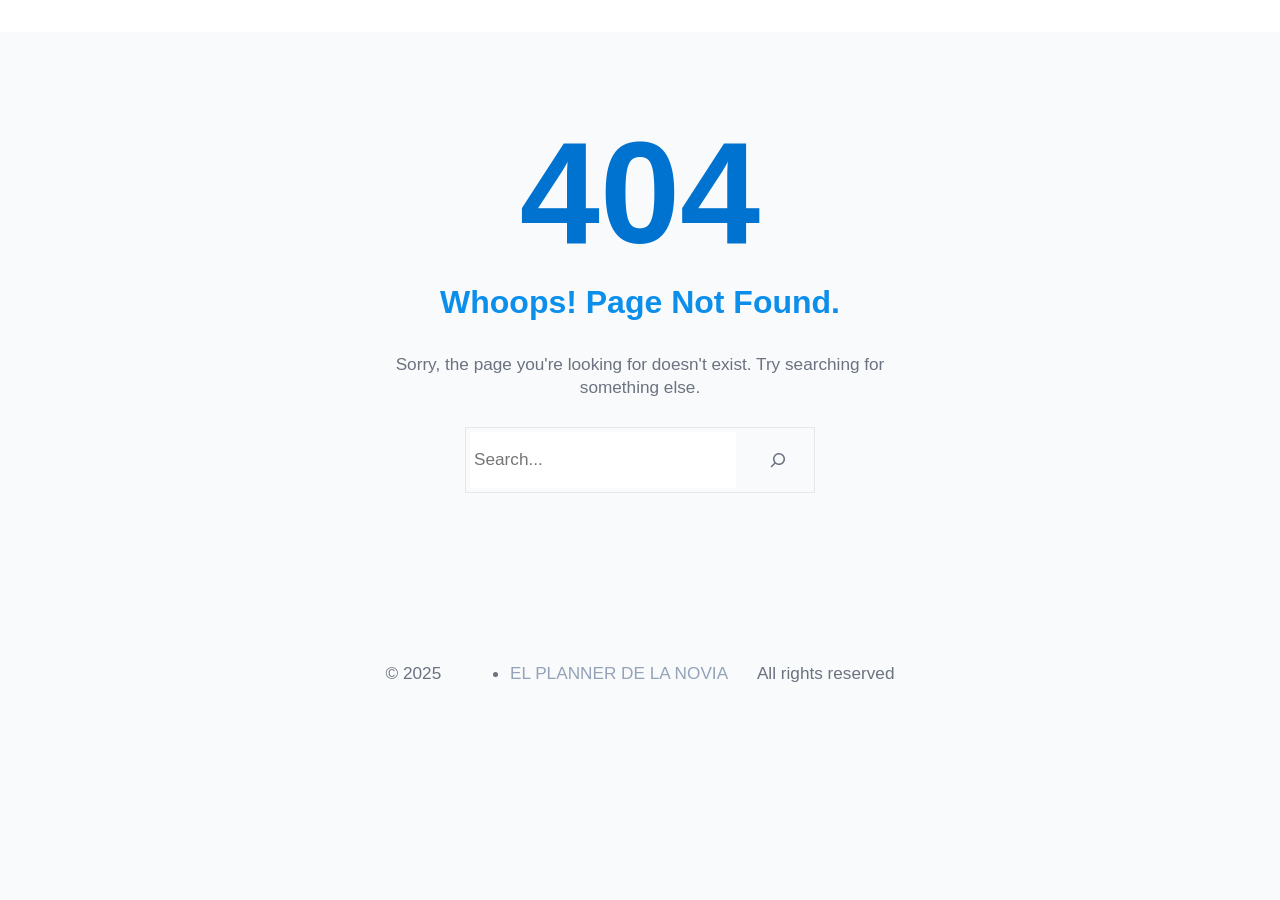
==== static/404/index.html @ 6b1f8899 "Deploy Static Content" ====
<!DOCTYPE html>
<html lang="en-US">
<head>
	<meta charset="UTF-8">
	<meta name="viewport" content="width=device-width, initial-scale=1">
<meta name="robots" content="max-image-preview:large">
	<style>img:is([sizes="auto" i], [sizes^="auto," i]) { contain-intrinsic-size: 3000px 1500px }</style>
	<title>Page not found &#8211; El planner de la novia</title>
<link rel="alternate" type="application/rss+xml" title="El planner de la novia &raquo; Feed" href="/feed/">
<link rel="alternate" type="application/rss+xml" title="El planner de la novia &raquo; Comments Feed" href="/comments/feed/">
<script>
window._wpemojiSettings = {"baseUrl":"https:\/\/s.w.org\/images\/core\/emoji\/15.0.3\/72x72\/","ext":".png","svgUrl":"https:\/\/s.w.org\/images\/core\/emoji\/15.0.3\/svg\/","svgExt":".svg","source":{"concatemoji":"\/wp-includes\/js\/wp-emoji-release.min.js?ver=6.7.2"}};
/*! This file is auto-generated */
!function(i,n){var o,s,e;function c(e){try{var t={supportTests:e,timestamp:(new Date).valueOf()};sessionStorage.setItem(o,JSON.stringify(t))}catch(e){}}function p(e,t,n){e.clearRect(0,0,e.canvas.width,e.canvas.height),e.fillText(t,0,0);var t=new Uint32Array(e.getImageData(0,0,e.canvas.width,e.canvas.height).data),r=(e.clearRect(0,0,e.canvas.width,e.canvas.height),e.fillText(n,0,0),new Uint32Array(e.getImageData(0,0,e.canvas.width,e.canvas.height).data));return t.every(function(e,t){return e===r[t]})}function u(e,t,n){switch(t){case"flag":return n(e,"🏳️‍⚧️","🏳️​⚧️")?!1:!n(e,"🇺🇳","🇺​🇳")&&!n(e,"🏴󠁧󠁢󠁥󠁮󠁧󠁿","🏴​󠁧​󠁢​󠁥​󠁮​󠁧​󠁿");case"emoji":return!n(e,"🐦‍⬛","🐦​⬛")}return!1}function f(e,t,n){var r="undefined"!=typeof WorkerGlobalScope&&self instanceof WorkerGlobalScope?new OffscreenCanvas(300,150):i.createElement("canvas"),a=r.getContext("2d",{willReadFrequently:!0}),o=(a.textBaseline="top",a.font="600 32px Arial",{});return e.forEach(function(e){o[e]=t(a,e,n)}),o}function t(e){var t=i.createElement("script");t.src=e,t.defer=!0,i.head.appendChild(t)}"undefined"!=typeof Promise&&(o="wpEmojiSettingsSupports",s=["flag","emoji"],n.supports={everything:!0,everythingExceptFlag:!0},e=new Promise(function(e){i.addEventListener("DOMContentLoaded",e,{once:!0})}),new Promise(function(t){var n=function(){try{var e=JSON.parse(sessionStorage.getItem(o));if("object"==typeof e&&"number"==typeof e.timestamp&&(new Date).valueOf()<e.timestamp+604800&&"object"==typeof e.supportTests)return e.supportTests}catch(e){}return null}();if(!n){if("undefined"!=typeof Worker&&"undefined"!=typeof OffscreenCanvas&&"undefined"!=typeof URL&&URL.createObjectURL&&"undefined"!=typeof Blob)try{var e="postMessage("+f.toString()+"("+[JSON.stringify(s),u.toString(),p.toString()].join(",")+"));",r=new Blob([e],{type:"text/javascript"}),a=new Worker(URL.createObjectURL(r),{name:"wpTestEmojiSupports"});return void(a.onmessage=function(e){c(n=e.data),a.terminate(),t(n)})}catch(e){}c(n=f(s,u,p))}t(n)}).then(function(e){for(var t in e)n.supports[t]=e[t],n.supports.everything=n.supports.everything&&n.supports[t],"flag"!==t&&(n.supports.everythingExceptFlag=n.supports.everythingExceptFlag&&n.supports[t]);n.supports.everythingExceptFlag=n.supports.everythingExceptFlag&&!n.supports.flag,n.DOMReady=!1,n.readyCallback=function(){n.DOMReady=!0}}).then(function(){return e}).then(function(){var e;n.supports.everything||(n.readyCallback(),(e=n.source||{}).concatemoji?t(e.concatemoji):e.wpemoji&&e.twemoji&&(t(e.twemoji),t(e.wpemoji)))}))}((window,document),window._wpemojiSettings);
</script>
<style id="wp-block-group-inline-css">.wp-block-group{box-sizing:border-box}:where(.wp-block-group.wp-block-group-is-layout-constrained){position:relative}</style>
<style id="wp-block-buttons-inline-css">.wp-block-buttons.is-vertical{flex-direction:column}.wp-block-buttons.is-vertical>.wp-block-button:last-child{margin-bottom:0}.wp-block-buttons>.wp-block-button{display:inline-block;margin:0}.wp-block-buttons.is-content-justification-left{justify-content:flex-start}.wp-block-buttons.is-content-justification-left.is-vertical{align-items:flex-start}.wp-block-buttons.is-content-justification-center{justify-content:center}.wp-block-buttons.is-content-justification-center.is-vertical{align-items:center}.wp-block-buttons.is-content-justification-right{justify-content:flex-end}.wp-block-buttons.is-content-justification-right.is-vertical{align-items:flex-end}.wp-block-buttons.is-content-justification-space-between{justify-content:space-between}.wp-block-buttons.aligncenter{text-align:center}.wp-block-buttons:not(.is-content-justification-space-between,.is-content-justification-right,.is-content-justification-left,.is-content-justification-center) .wp-block-button.aligncenter{margin-left:auto;margin-right:auto;width:100%}.wp-block-buttons[style*=text-decoration] .wp-block-button,.wp-block-buttons[style*=text-decoration] .wp-block-button__link{text-decoration:inherit}.wp-block-buttons.has-custom-font-size .wp-block-button__link{font-size:inherit}.wp-block-button.aligncenter{text-align:center}</style>
<style id="wp-block-columns-inline-css">.wp-block-columns{align-items:normal!important;box-sizing:border-box;display:flex;flex-wrap:wrap!important}@media (min-width:782px){.wp-block-columns{flex-wrap:nowrap!important}}.wp-block-columns.are-vertically-aligned-top{align-items:flex-start}.wp-block-columns.are-vertically-aligned-center{align-items:center}.wp-block-columns.are-vertically-aligned-bottom{align-items:flex-end}@media (max-width:781px){.wp-block-columns:not(.is-not-stacked-on-mobile)>.wp-block-column{flex-basis:100%!important}}@media (min-width:782px){.wp-block-columns:not(.is-not-stacked-on-mobile)>.wp-block-column{flex-basis:0;flex-grow:1}.wp-block-columns:not(.is-not-stacked-on-mobile)>.wp-block-column[style*=flex-basis]{flex-grow:0}}.wp-block-columns.is-not-stacked-on-mobile{flex-wrap:nowrap!important}.wp-block-columns.is-not-stacked-on-mobile>.wp-block-column{flex-basis:0;flex-grow:1}.wp-block-columns.is-not-stacked-on-mobile>.wp-block-column[style*=flex-basis]{flex-grow:0}:where(.wp-block-columns){margin-bottom:1.75em}:where(.wp-block-columns.has-background){padding:1.25em 2.375em}.wp-block-column{flex-grow:1;min-width:0;overflow-wrap:break-word;word-break:break-word}.wp-block-column.is-vertically-aligned-top{align-self:flex-start}.wp-block-column.is-vertically-aligned-center{align-self:center}.wp-block-column.is-vertically-aligned-bottom{align-self:flex-end}.wp-block-column.is-vertically-aligned-stretch{align-self:stretch}.wp-block-column.is-vertically-aligned-bottom,.wp-block-column.is-vertically-aligned-center,.wp-block-column.is-vertically-aligned-top{width:100%}</style>
<style id="wp-block-spacer-inline-css">.wp-block-spacer{clear:both}</style>
<style id="wp-block-paragraph-inline-css">.is-small-text{font-size:.875em}.is-regular-text{font-size:1em}.is-large-text{font-size:2.25em}.is-larger-text{font-size:3em}.has-drop-cap:not(:focus):first-letter{float:left;font-size:8.4em;font-style:normal;font-weight:100;line-height:.68;margin:.05em .1em 0 0;text-transform:uppercase}body.rtl .has-drop-cap:not(:focus):first-letter{float:none;margin-left:.1em}p.has-drop-cap.has-background{overflow:hidden}:root :where(p.has-background){padding:1.25em 2.375em}:where(p.has-text-color:not(.has-link-color)) a{color:inherit}p.has-text-align-left[style*="writing-mode:vertical-lr"],p.has-text-align-right[style*="writing-mode:vertical-rl"]{rotate:180deg}</style>
<style id="wp-block-heading-inline-css">h1.has-background,h2.has-background,h3.has-background,h4.has-background,h5.has-background,h6.has-background{padding:1.25em 2.375em}h1.has-text-align-left[style*=writing-mode]:where([style*=vertical-lr]),h1.has-text-align-right[style*=writing-mode]:where([style*=vertical-rl]),h2.has-text-align-left[style*=writing-mode]:where([style*=vertical-lr]),h2.has-text-align-right[style*=writing-mode]:where([style*=vertical-rl]),h3.has-text-align-left[style*=writing-mode]:where([style*=vertical-lr]),h3.has-text-align-right[style*=writing-mode]:where([style*=vertical-rl]),h4.has-text-align-left[style*=writing-mode]:where([style*=vertical-lr]),h4.has-text-align-right[style*=writing-mode]:where([style*=vertical-rl]),h5.has-text-align-left[style*=writing-mode]:where([style*=vertical-lr]),h5.has-text-align-right[style*=writing-mode]:where([style*=vertical-rl]),h6.has-text-align-left[style*=writing-mode]:where([style*=vertical-lr]),h6.has-text-align-right[style*=writing-mode]:where([style*=vertical-rl]){rotate:180deg}</style>
<style id="wp-block-search-inline-css">.wp-block-search__button{margin-left:10px;word-break:normal}.wp-block-search__button.has-icon{line-height:0}.wp-block-search__button svg{height:1.25em;min-height:24px;min-width:24px;width:1.25em;fill:currentColor;vertical-align:text-bottom}:where(.wp-block-search__button){border:1px solid #ccc;padding:6px 10px}.wp-block-search__inside-wrapper{display:flex;flex:auto;flex-wrap:nowrap;max-width:100%}.wp-block-search__label{width:100%}.wp-block-search__input{appearance:none;border:1px solid #949494;flex-grow:1;margin-left:0;margin-right:0;min-width:3rem;padding:8px;text-decoration:unset!important}.wp-block-search.wp-block-search__button-only .wp-block-search__button{flex-shrink:0;margin-left:0;max-width:100%}.wp-block-search.wp-block-search__button-only .wp-block-search__button[aria-expanded=true]{max-width:calc(100% - 100px)}.wp-block-search.wp-block-search__button-only .wp-block-search__inside-wrapper{min-width:0!important;transition-property:width}.wp-block-search.wp-block-search__button-only .wp-block-search__input{flex-basis:100%;transition-duration:.3s}.wp-block-search.wp-block-search__button-only.wp-block-search__searchfield-hidden,.wp-block-search.wp-block-search__button-only.wp-block-search__searchfield-hidden .wp-block-search__inside-wrapper{overflow:hidden}.wp-block-search.wp-block-search__button-only.wp-block-search__searchfield-hidden .wp-block-search__input{border-left-width:0!important;border-right-width:0!important;flex-basis:0;flex-grow:0;margin:0;min-width:0!important;padding-left:0!important;padding-right:0!important;width:0!important}:where(.wp-block-search__input){font-family:inherit;font-size:inherit;font-style:inherit;font-weight:inherit;letter-spacing:inherit;line-height:inherit;text-transform:inherit}:where(.wp-block-search__button-inside .wp-block-search__inside-wrapper){border:1px solid #949494;box-sizing:border-box;padding:4px}:where(.wp-block-search__button-inside .wp-block-search__inside-wrapper) .wp-block-search__input{border:none;border-radius:0;padding:0 4px}:where(.wp-block-search__button-inside .wp-block-search__inside-wrapper) .wp-block-search__input:focus{outline:none}:where(.wp-block-search__button-inside .wp-block-search__inside-wrapper) :where(.wp-block-search__button){padding:4px 8px}.wp-block-search.aligncenter .wp-block-search__inside-wrapper{margin:auto}.wp-block[data-align=right] .wp-block-search.wp-block-search__button-only .wp-block-search__inside-wrapper{float:right}</style>
<link rel="stylesheet" id="wp-block-navigation-css" href="/wp-includes/blocks/navigation/style.min.css?ver=6.7.2" media="all">
<style id="wp-emoji-styles-inline-css">img.wp-smiley, img.emoji {
		display: inline !important;
		border: none !important;
		box-shadow: none !important;
		height: 1em !important;
		width: 1em !important;
		margin: 0 0.07em !important;
		vertical-align: -0.1em !important;
		background: none !important;
		padding: 0 !important;
	}</style>
<style id="wp-block-library-inline-css">:root{--wp-admin-theme-color:#007cba;--wp-admin-theme-color--rgb:0,124,186;--wp-admin-theme-color-darker-10:#006ba1;--wp-admin-theme-color-darker-10--rgb:0,107,161;--wp-admin-theme-color-darker-20:#005a87;--wp-admin-theme-color-darker-20--rgb:0,90,135;--wp-admin-border-width-focus:2px;--wp-block-synced-color:#7a00df;--wp-block-synced-color--rgb:122,0,223;--wp-bound-block-color:var(--wp-block-synced-color)}@media (min-resolution:192dpi){:root{--wp-admin-border-width-focus:1.5px}}.wp-element-button{cursor:pointer}:root{--wp--preset--font-size--normal:16px;--wp--preset--font-size--huge:42px}:root .has-very-light-gray-background-color{background-color:#eee}:root .has-very-dark-gray-background-color{background-color:#313131}:root .has-very-light-gray-color{color:#eee}:root .has-very-dark-gray-color{color:#313131}:root .has-vivid-green-cyan-to-vivid-cyan-blue-gradient-background{background:linear-gradient(135deg,#00d084,#0693e3)}:root .has-purple-crush-gradient-background{background:linear-gradient(135deg,#34e2e4,#4721fb 50%,#ab1dfe)}:root .has-hazy-dawn-gradient-background{background:linear-gradient(135deg,#faaca8,#dad0ec)}:root .has-subdued-olive-gradient-background{background:linear-gradient(135deg,#fafae1,#67a671)}:root .has-atomic-cream-gradient-background{background:linear-gradient(135deg,#fdd79a,#004a59)}:root .has-nightshade-gradient-background{background:linear-gradient(135deg,#330968,#31cdcf)}:root .has-midnight-gradient-background{background:linear-gradient(135deg,#020381,#2874fc)}.has-regular-font-size{font-size:1em}.has-larger-font-size{font-size:2.625em}.has-normal-font-size{font-size:var(--wp--preset--font-size--normal)}.has-huge-font-size{font-size:var(--wp--preset--font-size--huge)}.has-text-align-center{text-align:center}.has-text-align-left{text-align:left}.has-text-align-right{text-align:right}#end-resizable-editor-section{display:none}.aligncenter{clear:both}.items-justified-left{justify-content:flex-start}.items-justified-center{justify-content:center}.items-justified-right{justify-content:flex-end}.items-justified-space-between{justify-content:space-between}.screen-reader-text{border:0;clip:rect(1px,1px,1px,1px);clip-path:inset(50%);height:1px;margin:-1px;overflow:hidden;padding:0;position:absolute;width:1px;word-wrap:normal!important}.screen-reader-text:focus{background-color:#ddd;clip:auto!important;clip-path:none;color:#444;display:block;font-size:1em;height:auto;left:5px;line-height:normal;padding:15px 23px 14px;text-decoration:none;top:5px;width:auto;z-index:100000}html :where(.has-border-color){border-style:solid}html :where([style*=border-top-color]){border-top-style:solid}html :where([style*=border-right-color]){border-right-style:solid}html :where([style*=border-bottom-color]){border-bottom-style:solid}html :where([style*=border-left-color]){border-left-style:solid}html :where([style*=border-width]){border-style:solid}html :where([style*=border-top-width]){border-top-style:solid}html :where([style*=border-right-width]){border-right-style:solid}html :where([style*=border-bottom-width]){border-bottom-style:solid}html :where([style*=border-left-width]){border-left-style:solid}html :where(img[class*=wp-image-]){height:auto;max-width:100%}:where(figure){margin:0 0 1em}html :where(.is-position-sticky){--wp-admin--admin-bar--position-offset:var(--wp-admin--admin-bar--height,0px)}@media screen and (max-width:600px){html :where(.is-position-sticky){--wp-admin--admin-bar--position-offset:0px}}</style>
<style id="global-styles-inline-css">:root{--wp--preset--aspect-ratio--square: 1;--wp--preset--aspect-ratio--4-3: 4/3;--wp--preset--aspect-ratio--3-4: 3/4;--wp--preset--aspect-ratio--3-2: 3/2;--wp--preset--aspect-ratio--2-3: 2/3;--wp--preset--aspect-ratio--16-9: 16/9;--wp--preset--aspect-ratio--9-16: 9/16;--wp--preset--color--black: #000000;--wp--preset--color--cyan-bluish-gray: #abb8c3;--wp--preset--color--white: #ffffff;--wp--preset--color--pale-pink: #f78da7;--wp--preset--color--vivid-red: #cf2e2e;--wp--preset--color--luminous-vivid-orange: #ff6900;--wp--preset--color--luminous-vivid-amber: #fcb900;--wp--preset--color--light-green-cyan: #7bdcb5;--wp--preset--color--vivid-green-cyan: #00d084;--wp--preset--color--pale-cyan-blue: #8ed1fc;--wp--preset--color--vivid-cyan-blue: #0693e3;--wp--preset--color--vivid-purple: #9b51e0;--wp--preset--color--primary: #0073D1;--wp--preset--color--main: #030712;--wp--preset--color--secondary: #6b7280;--wp--preset--color--tertiary: #e5e7eb;--wp--preset--color--dark-gray: #1f2937;--wp--preset--color--medium-gray: #94A3B8;--wp--preset--color--light-gray: #f9fafb;--wp--preset--color--light-primary: #0C8EEB;--wp--preset--color--dark-primary: #0157A3;--wp--preset--color--base: #fff;--wp--preset--color--transparent: transparent;--wp--preset--color--current: currentcolor;--wp--preset--color--inherit: inherit;--wp--preset--gradient--vivid-cyan-blue-to-vivid-purple: linear-gradient(135deg,rgba(6,147,227,1) 0%,rgb(155,81,224) 100%);--wp--preset--gradient--light-green-cyan-to-vivid-green-cyan: linear-gradient(135deg,rgb(122,220,180) 0%,rgb(0,208,130) 100%);--wp--preset--gradient--luminous-vivid-amber-to-luminous-vivid-orange: linear-gradient(135deg,rgba(252,185,0,1) 0%,rgba(255,105,0,1) 100%);--wp--preset--gradient--luminous-vivid-orange-to-vivid-red: linear-gradient(135deg,rgba(255,105,0,1) 0%,rgb(207,46,46) 100%);--wp--preset--gradient--very-light-gray-to-cyan-bluish-gray: linear-gradient(135deg,rgb(238,238,238) 0%,rgb(169,184,195) 100%);--wp--preset--gradient--cool-to-warm-spectrum: linear-gradient(135deg,rgb(74,234,220) 0%,rgb(151,120,209) 20%,rgb(207,42,186) 40%,rgb(238,44,130) 60%,rgb(251,105,98) 80%,rgb(254,248,76) 100%);--wp--preset--gradient--blush-light-purple: linear-gradient(135deg,rgb(255,206,236) 0%,rgb(152,150,240) 100%);--wp--preset--gradient--blush-bordeaux: linear-gradient(135deg,rgb(254,205,165) 0%,rgb(254,45,45) 50%,rgb(107,0,62) 100%);--wp--preset--gradient--luminous-dusk: linear-gradient(135deg,rgb(255,203,112) 0%,rgb(199,81,192) 50%,rgb(65,88,208) 100%);--wp--preset--gradient--pale-ocean: linear-gradient(135deg,rgb(255,245,203) 0%,rgb(182,227,212) 50%,rgb(51,167,181) 100%);--wp--preset--gradient--electric-grass: linear-gradient(135deg,rgb(202,248,128) 0%,rgb(113,206,126) 100%);--wp--preset--gradient--midnight: linear-gradient(135deg,rgb(2,3,129) 0%,rgb(40,116,252) 100%);--wp--preset--gradient--gradient-1: linear-gradient(to right, #ff7e5f, #feb47b);--wp--preset--gradient--gradient-2: linear-gradient(to right, #ff00cc, #333399);--wp--preset--gradient--gradient-3: linear-gradient(to right, #ef32d9, #89fffd);--wp--preset--gradient--gradient-4: linear-gradient(to right, #000428, #004e92);--wp--preset--gradient--gradient-5: linear-gradient(to right, #42275a, #734b6d);--wp--preset--gradient--gradient-6: linear-gradient(to right, #141e30, #243b55);--wp--preset--gradient--gradient-7: linear-gradient(to right, #2c3e50, #4ca1af);--wp--preset--gradient--gradient-8: linear-gradient(to right, #00d2ff, #928dab);--wp--preset--gradient--gradient-9: linear-gradient(to right, #ff5f6d, #ffc371);--wp--preset--gradient--gradient-10: linear-gradient(to right, #000000, #434343);--wp--preset--font-size--small: clamp(0.875rem, 0.875rem + ((1vw - 0.2rem) * 0.031), 0.9rem);--wp--preset--font-size--medium: clamp(1rem, 1rem + ((1vw - 0.2rem) * 0.125), 1.1rem);--wp--preset--font-size--large: clamp(1.125rem, 1.125rem + ((1vw - 0.2rem) * 0.094), 1.2rem);--wp--preset--font-size--x-large: clamp(1.25rem, 1.25rem + ((1vw - 0.2rem) * 0.063), 1.3rem);--wp--preset--font-size--x-small: clamp(0.75rem, 0.75rem + ((1vw - 0.2rem) * 0.063), 0.8rem);--wp--preset--font-size--2-x-large: clamp(1.5rem, 1.5rem + ((1vw - 0.2rem) * 0.375), 1.8rem);--wp--preset--font-size--3-x-large: clamp(1.875rem, 1.875rem + ((1vw - 0.2rem) * 0.031), 1.9rem);--wp--preset--font-size--4-x-large: clamp(2.25rem, 2.25rem + ((1vw - 0.2rem) * 0.188), 2.4rem);--wp--preset--font-family--inter: Inter, sans-serif;--wp--preset--font-family--bricolage: Bricolage Grotesque, sans-serif;--wp--preset--font-family--space-grotesk: Space Grotesk, sans-serif;--wp--preset--font-family--lora: Lora, sans-serif;--wp--preset--spacing--20: 0.44rem;--wp--preset--spacing--30: 0.67rem;--wp--preset--spacing--40: 1rem;--wp--preset--spacing--50: 1.5rem;--wp--preset--spacing--60: 2.25rem;--wp--preset--spacing--70: 3.38rem;--wp--preset--spacing--80: 5.06rem;--wp--preset--spacing--x-small: clamp(0.25rem, 1.5vw, .4rem);--wp--preset--spacing--small: clamp(.5rem, 2.5vw, 1rem);--wp--preset--spacing--medium: clamp(1.4rem, 3vw, 1.8rem);--wp--preset--spacing--large: clamp(1.8rem, 5vw, 3rem);--wp--preset--spacing--x-large: clamp(3rem, 7vw, 5rem);--wp--preset--spacing--2-x-large: clamp(4rem, 9vw, 7rem);--wp--preset--spacing--3-x-large: clamp(5rem, 12vw, 9rem);--wp--preset--spacing--4-x-large: clamp(6rem, 14vw, 13rem);--wp--preset--spacing--5-x-large: clamp(7rem, 17vw, 15rem);--wp--preset--shadow--natural: 6px 6px 9px rgba(0, 0, 0, 0.2);--wp--preset--shadow--deep: 12px 12px 50px rgba(0, 0, 0, 0.4);--wp--preset--shadow--sharp: 6px 6px 0px rgba(0, 0, 0, 0.2);--wp--preset--shadow--outlined: 6px 6px 0px -3px rgba(255, 255, 255, 1), 6px 6px rgba(0, 0, 0, 1);--wp--preset--shadow--crisp: 6px 6px 0px rgba(0, 0, 0, 1);--wp--preset--shadow--none: none;--wp--preset--shadow--sm: 0 1px 2px 0 rgb(0 0 0 / 0.05);--wp--preset--shadow--md: 0 1px 3px 0 rgb(0 0 0 / 0.1), 0 1px 2px -1px rgb(0 0 0 / 0.1);--wp--preset--shadow--lg: 0 4px 6px -1px rgb(0 0 0 / 0.1), 0 2px 4px -2px rgb(0 0 0 / 0.1);--wp--preset--shadow--xl: 0 10px 15px -3px rgb(0 0 0 / 0.1), 0 4px 6px -4px rgb(0 0 0 / 0.1);--wp--preset--shadow--xxl: 0 20px 25px -5px rgb(0 0 0 / 0.1), 0 8px 10px -6px rgb(0 0 0 / 0.1);--wp--custom--font-family--body: var(--wp--preset--font-family--inter);--wp--custom--font-weight--black: 900;--wp--custom--font-weight--extra-bold: 800;--wp--custom--font-weight--bold: 700;--wp--custom--font-weight--semi-bold: 600;--wp--custom--font-weight--medium: 500;--wp--custom--font-weight--regular: 400;--wp--custom--font-weight--light: 300;--wp--custom--font-weight--extra-light: 200;--wp--custom--font-weight--thin: 100;--wp--custom--line-height--initial: 1;--wp--custom--line-height--xx-small: 1.2;--wp--custom--line-height--x-small: 1.3;--wp--custom--line-height--small: 1.4;--wp--custom--line-height--medium: 1.45;--wp--custom--line-height--large: 1.6;--wp--custom--border-radius--small: 0.25rem;--wp--custom--border-radius--medium: 0.375rem;--wp--custom--border-radius--large: 0.5rem;--wp--custom--border-radius--x-large: 0.75rem;--wp--custom--border-radius--xx-large: 1rem;--wp--custom--border-radius--full: 999px;}:root { --wp--style--global--content-size: min(calc(100dvw - 3rem), 760px);--wp--style--global--wide-size: min(calc(100dvw - 3rem), 1200px); }:where(body) { margin: 0; }.wp-site-blocks { padding-top: var(--wp--style--root--padding-top); padding-bottom: var(--wp--style--root--padding-bottom); }.has-global-padding { padding-right: var(--wp--style--root--padding-right); padding-left: var(--wp--style--root--padding-left); }.has-global-padding > .alignfull { margin-right: calc(var(--wp--style--root--padding-right) * -1); margin-left: calc(var(--wp--style--root--padding-left) * -1); }.has-global-padding :where(:not(.alignfull.is-layout-flow) > .has-global-padding:not(.wp-block-block, .alignfull)) { padding-right: 0; padding-left: 0; }.has-global-padding :where(:not(.alignfull.is-layout-flow) > .has-global-padding:not(.wp-block-block, .alignfull)) > .alignfull { margin-left: 0; margin-right: 0; }.wp-site-blocks > .alignleft { float: left; margin-right: 2em; }.wp-site-blocks > .alignright { float: right; margin-left: 2em; }.wp-site-blocks > .aligncenter { justify-content: center; margin-left: auto; margin-right: auto; }:where(.wp-site-blocks) > * { margin-block-start: 1.1rem; margin-block-end: 0; }:where(.wp-site-blocks) > :first-child { margin-block-start: 0; }:where(.wp-site-blocks) > :last-child { margin-block-end: 0; }:root { --wp--style--block-gap: 1.1rem; }:root :where(.is-layout-flow) > :first-child{margin-block-start: 0;}:root :where(.is-layout-flow) > :last-child{margin-block-end: 0;}:root :where(.is-layout-flow) > *{margin-block-start: 1.1rem;margin-block-end: 0;}:root :where(.is-layout-constrained) > :first-child{margin-block-start: 0;}:root :where(.is-layout-constrained) > :last-child{margin-block-end: 0;}:root :where(.is-layout-constrained) > *{margin-block-start: 1.1rem;margin-block-end: 0;}:root :where(.is-layout-flex){gap: 1.1rem;}:root :where(.is-layout-grid){gap: 1.1rem;}.is-layout-flow > .alignleft{float: left;margin-inline-start: 0;margin-inline-end: 2em;}.is-layout-flow > .alignright{float: right;margin-inline-start: 2em;margin-inline-end: 0;}.is-layout-flow > .aligncenter{margin-left: auto !important;margin-right: auto !important;}.is-layout-constrained > .alignleft{float: left;margin-inline-start: 0;margin-inline-end: 2em;}.is-layout-constrained > .alignright{float: right;margin-inline-start: 2em;margin-inline-end: 0;}.is-layout-constrained > .aligncenter{margin-left: auto !important;margin-right: auto !important;}.is-layout-constrained > :where(:not(.alignleft):not(.alignright):not(.alignfull)){max-width: var(--wp--style--global--content-size);margin-left: auto !important;margin-right: auto !important;}.is-layout-constrained > .alignwide{max-width: var(--wp--style--global--wide-size);}body .is-layout-flex{display: flex;}.is-layout-flex{flex-wrap: wrap;align-items: center;}.is-layout-flex > :is(*, div){margin: 0;}body .is-layout-grid{display: grid;}.is-layout-grid > :is(*, div){margin: 0;}body{background-color: var(--wp--preset--color--light-gray);color: var(--wp--preset--color--secondary);font-family: var(--wp--preset--font-family--inter);font-size: var(--wp--preset--font-size--medium);font-style: normal;font-weight: 300;line-height: 1.2;--wp--style--root--padding-top: 0px;--wp--style--root--padding-right: 0px;--wp--style--root--padding-bottom: 0px;--wp--style--root--padding-left: 0px;}a:where(:not(.wp-element-button)){color: var(--wp--preset--color--medium-gray);text-decoration: underline;}:root :where(a:where(:not(.wp-element-button)):hover){color: var(--wp--preset--color--primary);text-decoration: none;}:root :where(a:where(:not(.wp-element-button)):focus){color: var(--wp--preset--color--primary);}h1, h2, h3, h4, h5, h6{color: #0C8EEB;font-family: var(--wp--preset--font-family--inter);font-weight: var(--wp--custom--font-weight--medium);line-height: var(--wp--custom--line-height--small);}h1{font-size: var(--wp--preset--font-size--4-x-large);font-weight: var(--wp--custom--font-weight--semi-bold);}h2{font-size: var(--wp--preset--font-size--3-x-large);font-weight: var(--wp--custom--font-weight--semi-bold);}h3{font-size: var(--wp--preset--font-size--2-x-large);font-weight: var(--wp--custom--font-weight--medium);}h4{font-size: var(--wp--preset--font-size--x-large);}h5{font-size: var(--wp--preset--font-size--large);}h6{font-size: var(--wp--preset--font-size--medium);}:root :where(.wp-element-button, .wp-block-button__link){background-color: #d2d90d;border-radius: var(--wp--custom--border-radius--full);border-width: 0;color: #ee0b0b;font-family: inherit;font-size: inherit;font-weight: var(--wp--custom--font-weight--regular);line-height: inherit;padding-top: 1rem;;padding-right: 1.25rem;padding-bottom: 1rem;;padding-left: 1.25rem;text-decoration: none;}:root :where(.wp-element-button:hover, .wp-block-button__link:hover){background-color: var(--wp--preset--color--dark-primary);color: var(--wp--preset--color--base);}:root :where(.wp-element-button:focus, .wp-block-button__link:focus){outline-color: var(--wp--preset--color--light-primary);outline-offset: -3px;outline-style: solid;outline-width: 3px;}.has-black-color{color: var(--wp--preset--color--black) !important;}.has-cyan-bluish-gray-color{color: var(--wp--preset--color--cyan-bluish-gray) !important;}.has-white-color{color: var(--wp--preset--color--white) !important;}.has-pale-pink-color{color: var(--wp--preset--color--pale-pink) !important;}.has-vivid-red-color{color: var(--wp--preset--color--vivid-red) !important;}.has-luminous-vivid-orange-color{color: var(--wp--preset--color--luminous-vivid-orange) !important;}.has-luminous-vivid-amber-color{color: var(--wp--preset--color--luminous-vivid-amber) !important;}.has-light-green-cyan-color{color: var(--wp--preset--color--light-green-cyan) !important;}.has-vivid-green-cyan-color{color: var(--wp--preset--color--vivid-green-cyan) !important;}.has-pale-cyan-blue-color{color: var(--wp--preset--color--pale-cyan-blue) !important;}.has-vivid-cyan-blue-color{color: var(--wp--preset--color--vivid-cyan-blue) !important;}.has-vivid-purple-color{color: var(--wp--preset--color--vivid-purple) !important;}.has-primary-color{color: var(--wp--preset--color--primary) !important;}.has-main-color{color: var(--wp--preset--color--main) !important;}.has-secondary-color{color: var(--wp--preset--color--secondary) !important;}.has-tertiary-color{color: var(--wp--preset--color--tertiary) !important;}.has-dark-gray-color{color: var(--wp--preset--color--dark-gray) !important;}.has-medium-gray-color{color: var(--wp--preset--color--medium-gray) !important;}.has-light-gray-color{color: var(--wp--preset--color--light-gray) !important;}.has-light-primary-color{color: var(--wp--preset--color--light-primary) !important;}.has-dark-primary-color{color: var(--wp--preset--color--dark-primary) !important;}.has-base-color{color: var(--wp--preset--color--base) !important;}.has-transparent-color{color: var(--wp--preset--color--transparent) !important;}.has-current-color{color: var(--wp--preset--color--current) !important;}.has-inherit-color{color: var(--wp--preset--color--inherit) !important;}.has-black-background-color{background-color: var(--wp--preset--color--black) !important;}.has-cyan-bluish-gray-background-color{background-color: var(--wp--preset--color--cyan-bluish-gray) !important;}.has-white-background-color{background-color: var(--wp--preset--color--white) !important;}.has-pale-pink-background-color{background-color: var(--wp--preset--color--pale-pink) !important;}.has-vivid-red-background-color{background-color: var(--wp--preset--color--vivid-red) !important;}.has-luminous-vivid-orange-background-color{background-color: var(--wp--preset--color--luminous-vivid-orange) !important;}.has-luminous-vivid-amber-background-color{background-color: var(--wp--preset--color--luminous-vivid-amber) !important;}.has-light-green-cyan-background-color{background-color: var(--wp--preset--color--light-green-cyan) !important;}.has-vivid-green-cyan-background-color{background-color: var(--wp--preset--color--vivid-green-cyan) !important;}.has-pale-cyan-blue-background-color{background-color: var(--wp--preset--color--pale-cyan-blue) !important;}.has-vivid-cyan-blue-background-color{background-color: var(--wp--preset--color--vivid-cyan-blue) !important;}.has-vivid-purple-background-color{background-color: var(--wp--preset--color--vivid-purple) !important;}.has-primary-background-color{background-color: var(--wp--preset--color--primary) !important;}.has-main-background-color{background-color: var(--wp--preset--color--main) !important;}.has-secondary-background-color{background-color: var(--wp--preset--color--secondary) !important;}.has-tertiary-background-color{background-color: var(--wp--preset--color--tertiary) !important;}.has-dark-gray-background-color{background-color: var(--wp--preset--color--dark-gray) !important;}.has-medium-gray-background-color{background-color: var(--wp--preset--color--medium-gray) !important;}.has-light-gray-background-color{background-color: var(--wp--preset--color--light-gray) !important;}.has-light-primary-background-color{background-color: var(--wp--preset--color--light-primary) !important;}.has-dark-primary-background-color{background-color: var(--wp--preset--color--dark-primary) !important;}.has-base-background-color{background-color: var(--wp--preset--color--base) !important;}.has-transparent-background-color{background-color: var(--wp--preset--color--transparent) !important;}.has-current-background-color{background-color: var(--wp--preset--color--current) !important;}.has-inherit-background-color{background-color: var(--wp--preset--color--inherit) !important;}.has-black-border-color{border-color: var(--wp--preset--color--black) !important;}.has-cyan-bluish-gray-border-color{border-color: var(--wp--preset--color--cyan-bluish-gray) !important;}.has-white-border-color{border-color: var(--wp--preset--color--white) !important;}.has-pale-pink-border-color{border-color: var(--wp--preset--color--pale-pink) !important;}.has-vivid-red-border-color{border-color: var(--wp--preset--color--vivid-red) !important;}.has-luminous-vivid-orange-border-color{border-color: var(--wp--preset--color--luminous-vivid-orange) !important;}.has-luminous-vivid-amber-border-color{border-color: var(--wp--preset--color--luminous-vivid-amber) !important;}.has-light-green-cyan-border-color{border-color: var(--wp--preset--color--light-green-cyan) !important;}.has-vivid-green-cyan-border-color{border-color: var(--wp--preset--color--vivid-green-cyan) !important;}.has-pale-cyan-blue-border-color{border-color: var(--wp--preset--color--pale-cyan-blue) !important;}.has-vivid-cyan-blue-border-color{border-color: var(--wp--preset--color--vivid-cyan-blue) !important;}.has-vivid-purple-border-color{border-color: var(--wp--preset--color--vivid-purple) !important;}.has-primary-border-color{border-color: var(--wp--preset--color--primary) !important;}.has-main-border-color{border-color: var(--wp--preset--color--main) !important;}.has-secondary-border-color{border-color: var(--wp--preset--color--secondary) !important;}.has-tertiary-border-color{border-color: var(--wp--preset--color--tertiary) !important;}.has-dark-gray-border-color{border-color: var(--wp--preset--color--dark-gray) !important;}.has-medium-gray-border-color{border-color: var(--wp--preset--color--medium-gray) !important;}.has-light-gray-border-color{border-color: var(--wp--preset--color--light-gray) !important;}.has-light-primary-border-color{border-color: var(--wp--preset--color--light-primary) !important;}.has-dark-primary-border-color{border-color: var(--wp--preset--color--dark-primary) !important;}.has-base-border-color{border-color: var(--wp--preset--color--base) !important;}.has-transparent-border-color{border-color: var(--wp--preset--color--transparent) !important;}.has-current-border-color{border-color: var(--wp--preset--color--current) !important;}.has-inherit-border-color{border-color: var(--wp--preset--color--inherit) !important;}.has-vivid-cyan-blue-to-vivid-purple-gradient-background{background: var(--wp--preset--gradient--vivid-cyan-blue-to-vivid-purple) !important;}.has-light-green-cyan-to-vivid-green-cyan-gradient-background{background: var(--wp--preset--gradient--light-green-cyan-to-vivid-green-cyan) !important;}.has-luminous-vivid-amber-to-luminous-vivid-orange-gradient-background{background: var(--wp--preset--gradient--luminous-vivid-amber-to-luminous-vivid-orange) !important;}.has-luminous-vivid-orange-to-vivid-red-gradient-background{background: var(--wp--preset--gradient--luminous-vivid-orange-to-vivid-red) !important;}.has-very-light-gray-to-cyan-bluish-gray-gradient-background{background: var(--wp--preset--gradient--very-light-gray-to-cyan-bluish-gray) !important;}.has-cool-to-warm-spectrum-gradient-background{background: var(--wp--preset--gradient--cool-to-warm-spectrum) !important;}.has-blush-light-purple-gradient-background{background: var(--wp--preset--gradient--blush-light-purple) !important;}.has-blush-bordeaux-gradient-background{background: var(--wp--preset--gradient--blush-bordeaux) !important;}.has-luminous-dusk-gradient-background{background: var(--wp--preset--gradient--luminous-dusk) !important;}.has-pale-ocean-gradient-background{background: var(--wp--preset--gradient--pale-ocean) !important;}.has-electric-grass-gradient-background{background: var(--wp--preset--gradient--electric-grass) !important;}.has-midnight-gradient-background{background: var(--wp--preset--gradient--midnight) !important;}.has-gradient-1-gradient-background{background: var(--wp--preset--gradient--gradient-1) !important;}.has-gradient-2-gradient-background{background: var(--wp--preset--gradient--gradient-2) !important;}.has-gradient-3-gradient-background{background: var(--wp--preset--gradient--gradient-3) !important;}.has-gradient-4-gradient-background{background: var(--wp--preset--gradient--gradient-4) !important;}.has-gradient-5-gradient-background{background: var(--wp--preset--gradient--gradient-5) !important;}.has-gradient-6-gradient-background{background: var(--wp--preset--gradient--gradient-6) !important;}.has-gradient-7-gradient-background{background: var(--wp--preset--gradient--gradient-7) !important;}.has-gradient-8-gradient-background{background: var(--wp--preset--gradient--gradient-8) !important;}.has-gradient-9-gradient-background{background: var(--wp--preset--gradient--gradient-9) !important;}.has-gradient-10-gradient-background{background: var(--wp--preset--gradient--gradient-10) !important;}.has-small-font-size{font-size: var(--wp--preset--font-size--small) !important;}.has-medium-font-size{font-size: var(--wp--preset--font-size--medium) !important;}.has-large-font-size{font-size: var(--wp--preset--font-size--large) !important;}.has-x-large-font-size{font-size: var(--wp--preset--font-size--x-large) !important;}.has-x-small-font-size{font-size: var(--wp--preset--font-size--x-small) !important;}.has-2-x-large-font-size{font-size: var(--wp--preset--font-size--2-x-large) !important;}.has-3-x-large-font-size{font-size: var(--wp--preset--font-size--3-x-large) !important;}.has-4-x-large-font-size{font-size: var(--wp--preset--font-size--4-x-large) !important;}.has-inter-font-family{font-family: var(--wp--preset--font-family--inter) !important;}.has-bricolage-font-family{font-family: var(--wp--preset--font-family--bricolage) !important;}.has-space-grotesk-font-family{font-family: var(--wp--preset--font-family--space-grotesk) !important;}.has-lora-font-family{font-family: var(--wp--preset--font-family--lora) !important;}
:root :where(.wp-block-buttons){border-radius: var(--wp--custom--border-radius--full);}:root :where(.wp-block-buttons-is-layout-flow) > :first-child{margin-block-start: 0;}:root :where(.wp-block-buttons-is-layout-flow) > :last-child{margin-block-end: 0;}:root :where(.wp-block-buttons-is-layout-flow) > *{margin-block-start: var(--wp--preset--spacing--small);margin-block-end: 0;}:root :where(.wp-block-buttons-is-layout-constrained) > :first-child{margin-block-start: 0;}:root :where(.wp-block-buttons-is-layout-constrained) > :last-child{margin-block-end: 0;}:root :where(.wp-block-buttons-is-layout-constrained) > *{margin-block-start: var(--wp--preset--spacing--small);margin-block-end: 0;}:root :where(.wp-block-buttons-is-layout-flex){gap: var(--wp--preset--spacing--small);}:root :where(.wp-block-buttons-is-layout-grid){gap: var(--wp--preset--spacing--small);}
:root :where(.wp-block-buttons a:where(:not(.wp-element-button))){text-decoration: none;}
:root :where(p){line-height: var(--wp--custom--line-height--x-small);}
:root :where(.wp-block-navigation){font-weight: var(--wp--custom--font-weight--regular);}:root :where(.wp-block-navigation-is-layout-flow) > :first-child{margin-block-start: 0;}:root :where(.wp-block-navigation-is-layout-flow) > :last-child{margin-block-end: 0;}:root :where(.wp-block-navigation-is-layout-flow) > *{margin-block-start: var(--wp--preset--spacing--small);margin-block-end: 0;}:root :where(.wp-block-navigation-is-layout-constrained) > :first-child{margin-block-start: 0;}:root :where(.wp-block-navigation-is-layout-constrained) > :last-child{margin-block-end: 0;}:root :where(.wp-block-navigation-is-layout-constrained) > *{margin-block-start: var(--wp--preset--spacing--small);margin-block-end: 0;}:root :where(.wp-block-navigation-is-layout-flex){gap: var(--wp--preset--spacing--small);}:root :where(.wp-block-navigation-is-layout-grid){gap: var(--wp--preset--spacing--small);}:root :where(.wp-block-navigation a:hover){color: var(--wp--preset--color--primary) !important;}
:root :where(.wp-block-navigation a:where(:not(.wp-element-button))){text-decoration: none;}
:root :where(.wp-block-search){padding-top: 0;padding-right: 0;padding-bottom: 0;padding-left: 0;}
:root :where(.wp-block-group-is-layout-flow) > :first-child{margin-block-start: 0;}:root :where(.wp-block-group-is-layout-flow) > :last-child{margin-block-end: 0;}:root :where(.wp-block-group-is-layout-flow) > *{margin-block-start: var(--wp--preset--spacing--small);margin-block-end: 0;}:root :where(.wp-block-group-is-layout-constrained) > :first-child{margin-block-start: 0;}:root :where(.wp-block-group-is-layout-constrained) > :last-child{margin-block-end: 0;}:root :where(.wp-block-group-is-layout-constrained) > *{margin-block-start: var(--wp--preset--spacing--small);margin-block-end: 0;}:root :where(.wp-block-group-is-layout-flex){gap: var(--wp--preset--spacing--small);}:root :where(.wp-block-group-is-layout-grid){gap: var(--wp--preset--spacing--small);}</style>
<style id="core-block-supports-inline-css">.wp-container-core-group-is-layout-1{flex-wrap:nowrap;gap:var(--wp--preset--spacing--x-small);}.wp-container-core-buttons-is-layout-1{justify-content:flex-end;}.wp-container-core-columns-is-layout-1{flex-wrap:nowrap;}.wp-elements-39e378449329bcccffeb3b94bee6ed33 a:where(:not(.wp-element-button)){color:var(--wp--preset--color--primary);}.wp-elements-4bac0153879745a977c4c4c168b4bd91 a:where(:not(.wp-element-button)){color:var(--wp--preset--color--secondary);}.wp-container-core-group-is-layout-3 > :where(:not(.alignleft):not(.alignright):not(.alignfull)){max-width:500px;margin-left:auto !important;margin-right:auto !important;}.wp-container-core-group-is-layout-3 > .alignwide{max-width:500px;}.wp-container-core-group-is-layout-3 .alignfull{max-width:none;}.wp-container-core-group-is-layout-3 > *{margin-block-start:0;margin-block-end:0;}.wp-container-core-group-is-layout-3 > * + *{margin-block-start:var(--wp--preset--spacing--medium);margin-block-end:0;}.wp-container-core-group-is-layout-4 > :where(:not(.alignleft):not(.alignright):not(.alignfull)){max-width:700px;margin-left:auto !important;margin-right:auto !important;}.wp-container-core-group-is-layout-4 > .alignwide{max-width:700px;}.wp-container-core-group-is-layout-4 .alignfull{max-width:none;}.wp-elements-9e5a2ab6639ffe8b3e17cc3274d78430 a:where(:not(.wp-element-button)){color:var(--wp--preset--color--main);}.wp-container-core-navigation-is-layout-1{gap:var(--wp--preset--spacing--medium);}.wp-elements-ee628ce668eec13c77f452a584a1c7e1 a:where(:not(.wp-element-button)){color:var(--wp--preset--color--main);}.wp-container-core-group-is-layout-5{flex-wrap:nowrap;gap:var(--wp--preset--spacing--medium);justify-content:center;}</style>
<style id="wp-block-template-skip-link-inline-css">.skip-link.screen-reader-text {
			border: 0;
			clip: rect(1px,1px,1px,1px);
			clip-path: inset(50%);
			height: 1px;
			margin: -1px;
			overflow: hidden;
			padding: 0;
			position: absolute !important;
			width: 1px;
			word-wrap: normal !important;
		}

		.skip-link.screen-reader-text:focus {
			background-color: #eee;
			clip: auto !important;
			clip-path: none;
			color: #444;
			display: block;
			font-size: 1em;
			height: auto;
			left: 5px;
			line-height: normal;
			padding: 15px 23px 14px;
			text-decoration: none;
			top: 5px;
			width: auto;
			z-index: 100000;
		}</style>
<link rel="stylesheet" id="flaron-custom-style-css" href="/wp-content/themes/flaron/assets/css/style.css?ver=0.0.5" media="all">
<link rel="https://api.w.org/" href="/wp-json/">
<link rel="EditURI" type="application/rsd+xml" title="RSD" href="/xmlrpc.php?rsd">
<meta name="generator" content="WordPress 6.7.2">
<style class="wp-fonts-local">@font-face{font-family:Inter;font-style:normal;font-weight:100 900;font-display:block;src:url('/wp-content/themes/flaron/assets/fonts/inter.woff2') format('woff2');font-stretch:normal;}
@font-face{font-family:"Bricolage Grotesque";font-style:normal;font-weight:200 800;font-display:block;src:url('/wp-content/themes/flaron/assets/fonts/BricolageGrotesque.ttf') format('truetype');font-stretch:normal;}
@font-face{font-family:"Space Grotesk";font-style:normal;font-weight:200 800;font-display:block;src:url('/wp-content/themes/flaron/assets/fonts/SpaceGrotesk.ttf') format('truetype');font-stretch:normal;}
@font-face{font-family:Lora;font-style:normal;font-weight:400 700;font-display:block;src:url('/wp-content/themes/flaron/assets/fonts/Lora-VariableFont.ttf') format('truetype');font-stretch:normal;}</style>
</head>

<body class="error404 wp-custom-logo wp-embed-responsive">

<div class="wp-site-blocks">
<header class="wp-block-template-part">
<header class="wp-block-group alignfull has-background has-global-padding is-layout-constrained wp-block-group-is-layout-constrained" style="background-color:#ffffff">
<div class="wp-block-columns alignwide are-vertically-aligned-center is-not-stacked-on-mobile is-layout-flex wp-container-core-columns-is-layout-1 wp-block-columns-is-layout-flex" style="padding-top:var(--wp--preset--spacing--small);padding-bottom:var(--wp--preset--spacing--small)">
<div class="wp-block-column is-vertically-aligned-center is-layout-flow wp-block-column-is-layout-flow" style="flex-basis:25%">
<div class="wp-block-group is-nowrap is-layout-flex wp-container-core-group-is-layout-1 wp-block-group-is-layout-flex"></div>
</div>



<div class="wp-block-column is-vertically-aligned-center flex-basis-auto-on-mobile is-layout-flow wp-block-column-is-layout-flow" style="flex-basis:50%"></div>



<div class="wp-block-column is-vertically-aligned-center hide-on-mobile is-layout-flow wp-block-column-is-layout-flow" style="flex-basis:25%">
<div class="wp-block-buttons is-content-justification-right is-layout-flex wp-container-core-buttons-is-layout-1 wp-block-buttons-is-layout-flex"></div>
</div>
</div>
</header>
</header>


<div class="wp-block-group alignfull has-global-padding is-layout-constrained wp-container-core-group-is-layout-4 wp-block-group-is-layout-constrained">
<div style="height:70px" aria-hidden="true" class="wp-block-spacer"></div>



<div class="wp-block-group alignwide has-global-padding is-layout-constrained wp-container-core-group-is-layout-3 wp-block-group-is-layout-constrained">
<p class="has-text-align-center has-primary-color has-text-color has-link-color wp-elements-39e378449329bcccffeb3b94bee6ed33" style="font-size:9rem;font-style:normal;font-weight:900;line-height:0.8">404</p>



<h2 class="wp-block-heading has-text-align-center" style="font-size:32px;font-style:normal;font-weight:700">Whoops! Page Not Found.</h2>



<p class="has-text-align-center has-secondary-color has-text-color has-link-color wp-elements-4bac0153879745a977c4c4c168b4bd91">Sorry, the page you&#039;re looking for doesn&#039;t exist. Try searching for something else.</p>


<form role="search" method="get" action="/" class="wp-block-search__button-inside wp-block-search__icon-button aligncenter wp-block-search">
<label class="wp-block-search__label screen-reader-text" for="wp-block-search__input-1">Search</label><div class="wp-block-search__inside-wrapper has-border-color has-tertiary-border-color" style="width: 350px;border-width: 1px">
<input class="wp-block-search__input" id="wp-block-search__input-1" placeholder="Search..." value="" type="search" name="s" required><button aria-label="Search" class="wp-block-search__button has-text-color has-secondary-color has-background has-transparent-background-color has-icon wp-element-button" type="submit"><svg class="search-icon" viewbox="0 0 24 24" width="24" height="24">
					<path d="M13 5c-3.3 0-6 2.7-6 6 0 1.4.5 2.7 1.3 3.7l-3.8 3.8 1.1 1.1 3.8-3.8c1 .8 2.3 1.3 3.7 1.3 3.3 0 6-2.7 6-6S16.3 5 13 5zm0 10.5c-2.5 0-4.5-2-4.5-4.5s2-4.5 4.5-4.5 4.5 2 4.5 4.5-2 4.5-4.5 4.5z"></path>
				</svg></button>
</div>
</form>
</div>



<div style="height:70px" aria-hidden="true" class="wp-block-spacer"></div>
</div>


<footer class="wp-block-template-part">
<footer class="wp-block-group has-global-padding is-layout-constrained wp-block-group-is-layout-constrained">
<div style="height:50px" aria-hidden="true" class="wp-block-spacer"></div>



<div class="wp-block-group is-content-justification-center is-nowrap is-layout-flex wp-container-core-group-is-layout-5 wp-block-group-is-layout-flex">
<p class="has-secondary-color has-text-color has-link-color wp-elements-9e5a2ab6639ffe8b3e17cc3274d78430">© 2025</p>


<nav class="has-text-color has-secondary-color wp-block-navigation is-layout-flex wp-container-core-navigation-is-layout-1 wp-block-navigation-is-layout-flex" aria-label="Footer navigation 2"><ul class="wp-block-navigation__container has-text-color has-secondary-color wp-block-navigation"><li class="has-text-color has-secondary-color wp-block-navigation-item wp-block-home-link"><a class="wp-block-home-link__content wp-block-navigation-item__content" href="/" rel="home">EL PLANNER DE LA NOVIA</a></li></ul></nav>


<p class="has-text-align-center has-secondary-color has-text-color has-link-color wp-elements-ee628ce668eec13c77f452a584a1c7e1">All rights reserved</p>
</div>



<div style="height:50px" aria-hidden="true" class="wp-block-spacer"></div>
</footer>
</footer>

</div>
<script id="wp-block-template-skip-link-js-after">( function() {
		var skipLinkTarget = document.querySelector( 'main' ),
			sibling,
			skipLinkTargetID,
			skipLink;

		// Early exit if a skip-link target can't be located.
		if ( ! skipLinkTarget ) {
			return;
		}

		/*
		 * Get the site wrapper.
		 * The skip-link will be injected in the beginning of it.
		 */
		sibling = document.querySelector( '.wp-site-blocks' );

		// Early exit if the root element was not found.
		if ( ! sibling ) {
			return;
		}

		// Get the skip-link target's ID, and generate one if it doesn't exist.
		skipLinkTargetID = skipLinkTarget.id;
		if ( ! skipLinkTargetID ) {
			skipLinkTargetID = 'wp--skip-link--target';
			skipLinkTarget.id = skipLinkTargetID;
		}

		// Create the skip link.
		skipLink = document.createElement( 'a' );
		skipLink.classList.add( 'skip-link', 'screen-reader-text' );
		skipLink.href = '#' + skipLinkTargetID;
		skipLink.innerHTML = 'Skip to content';

		// Inject the skip link.
		sibling.parentElement.insertBefore( skipLink, sibling );
	}() );</script>
</body>
</html>
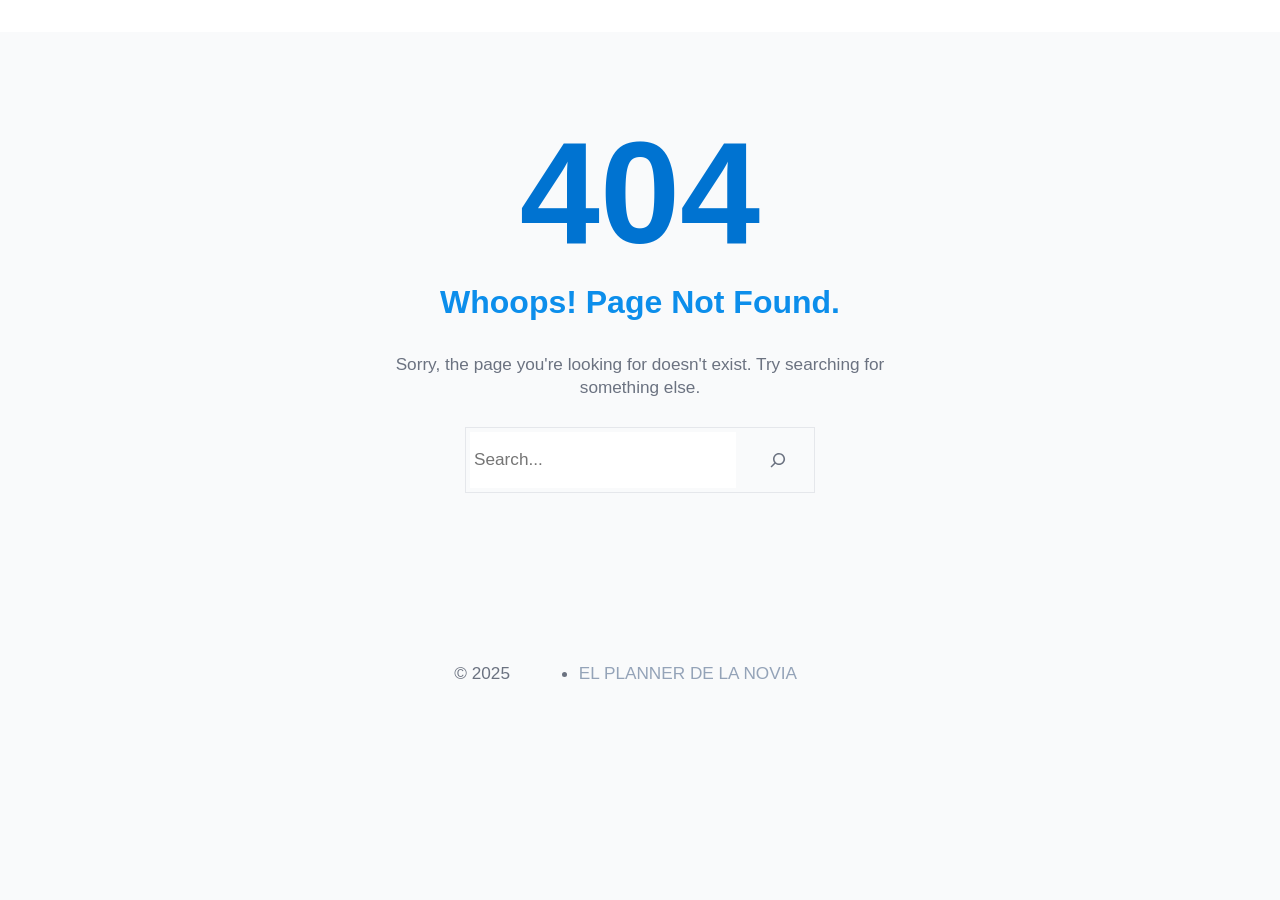
==== commit c4fe0199: "Deploy Static Content test" ====
--- a/static/404/index.html
+++ b/static/404/index.html
@@ -41,7 +41,7 @@
 :root :where(.wp-block-navigation a:where(:not(.wp-element-button))){text-decoration: none;}
 :root :where(.wp-block-search){padding-top: 0;padding-right: 0;padding-bottom: 0;padding-left: 0;}
 :root :where(.wp-block-group-is-layout-flow) > :first-child{margin-block-start: 0;}:root :where(.wp-block-group-is-layout-flow) > :last-child{margin-block-end: 0;}:root :where(.wp-block-group-is-layout-flow) > *{margin-block-start: var(--wp--preset--spacing--small);margin-block-end: 0;}:root :where(.wp-block-group-is-layout-constrained) > :first-child{margin-block-start: 0;}:root :where(.wp-block-group-is-layout-constrained) > :last-child{margin-block-end: 0;}:root :where(.wp-block-group-is-layout-constrained) > *{margin-block-start: var(--wp--preset--spacing--small);margin-block-end: 0;}:root :where(.wp-block-group-is-layout-flex){gap: var(--wp--preset--spacing--small);}:root :where(.wp-block-group-is-layout-grid){gap: var(--wp--preset--spacing--small);}</style>
-<style id="core-block-supports-inline-css">.wp-container-core-group-is-layout-1{flex-wrap:nowrap;gap:var(--wp--preset--spacing--x-small);}.wp-container-core-buttons-is-layout-1{justify-content:flex-end;}.wp-container-core-columns-is-layout-1{flex-wrap:nowrap;}.wp-elements-39e378449329bcccffeb3b94bee6ed33 a:where(:not(.wp-element-button)){color:var(--wp--preset--color--primary);}.wp-elements-4bac0153879745a977c4c4c168b4bd91 a:where(:not(.wp-element-button)){color:var(--wp--preset--color--secondary);}.wp-container-core-group-is-layout-3 > :where(:not(.alignleft):not(.alignright):not(.alignfull)){max-width:500px;margin-left:auto !important;margin-right:auto !important;}.wp-container-core-group-is-layout-3 > .alignwide{max-width:500px;}.wp-container-core-group-is-layout-3 .alignfull{max-width:none;}.wp-container-core-group-is-layout-3 > *{margin-block-start:0;margin-block-end:0;}.wp-container-core-group-is-layout-3 > * + *{margin-block-start:var(--wp--preset--spacing--medium);margin-block-end:0;}.wp-container-core-group-is-layout-4 > :where(:not(.alignleft):not(.alignright):not(.alignfull)){max-width:700px;margin-left:auto !important;margin-right:auto !important;}.wp-container-core-group-is-layout-4 > .alignwide{max-width:700px;}.wp-container-core-group-is-layout-4 .alignfull{max-width:none;}.wp-elements-9e5a2ab6639ffe8b3e17cc3274d78430 a:where(:not(.wp-element-button)){color:var(--wp--preset--color--main);}.wp-container-core-navigation-is-layout-1{gap:var(--wp--preset--spacing--medium);}.wp-elements-ee628ce668eec13c77f452a584a1c7e1 a:where(:not(.wp-element-button)){color:var(--wp--preset--color--main);}.wp-container-core-group-is-layout-5{flex-wrap:nowrap;gap:var(--wp--preset--spacing--medium);justify-content:center;}</style>
+<style id="core-block-supports-inline-css">.wp-container-core-group-is-layout-1{flex-wrap:nowrap;gap:var(--wp--preset--spacing--x-small);}.wp-container-core-buttons-is-layout-1{justify-content:flex-end;}.wp-container-core-columns-is-layout-1{flex-wrap:nowrap;}.wp-elements-39e378449329bcccffeb3b94bee6ed33 a:where(:not(.wp-element-button)){color:var(--wp--preset--color--primary);}.wp-elements-4bac0153879745a977c4c4c168b4bd91 a:where(:not(.wp-element-button)){color:var(--wp--preset--color--secondary);}.wp-container-core-group-is-layout-3 > :where(:not(.alignleft):not(.alignright):not(.alignfull)){max-width:500px;margin-left:auto !important;margin-right:auto !important;}.wp-container-core-group-is-layout-3 > .alignwide{max-width:500px;}.wp-container-core-group-is-layout-3 .alignfull{max-width:none;}.wp-container-core-group-is-layout-3 > *{margin-block-start:0;margin-block-end:0;}.wp-container-core-group-is-layout-3 > * + *{margin-block-start:var(--wp--preset--spacing--medium);margin-block-end:0;}.wp-container-core-group-is-layout-4 > :where(:not(.alignleft):not(.alignright):not(.alignfull)){max-width:700px;margin-left:auto !important;margin-right:auto !important;}.wp-container-core-group-is-layout-4 > .alignwide{max-width:700px;}.wp-container-core-group-is-layout-4 .alignfull{max-width:none;}.wp-elements-9e5a2ab6639ffe8b3e17cc3274d78430 a:where(:not(.wp-element-button)){color:var(--wp--preset--color--main);}.wp-container-core-navigation-is-layout-1{gap:var(--wp--preset--spacing--medium);}.wp-elements-c73081625f272d503baf9c098cd3010e a:where(:not(.wp-element-button)){color:var(--wp--preset--color--main);}.wp-container-core-group-is-layout-5{flex-wrap:nowrap;gap:var(--wp--preset--spacing--medium);justify-content:center;}</style>
 <style id="wp-block-template-skip-link-inline-css">.skip-link.screen-reader-text {
 			border: 0;
 			clip: rect(1px,1px,1px,1px);
@@ -150,7 +150,7 @@
 <nav class="has-text-color has-secondary-color wp-block-navigation is-layout-flex wp-container-core-navigation-is-layout-1 wp-block-navigation-is-layout-flex" aria-label="Footer navigation 2"><ul class="wp-block-navigation__container has-text-color has-secondary-color wp-block-navigation"><li class="has-text-color has-secondary-color wp-block-navigation-item wp-block-home-link"><a class="wp-block-home-link__content wp-block-navigation-item__content" href="/" rel="home">EL PLANNER DE LA NOVIA</a></li></ul></nav>
 
 
-<p class="has-text-align-center has-secondary-color has-text-color has-link-color wp-elements-ee628ce668eec13c77f452a584a1c7e1">All rights reserved</p>
+<p class="has-text-align-center has-secondary-color has-text-color has-link-color wp-elements-c73081625f272d503baf9c098cd3010e"></p>
 </div>
 
 
